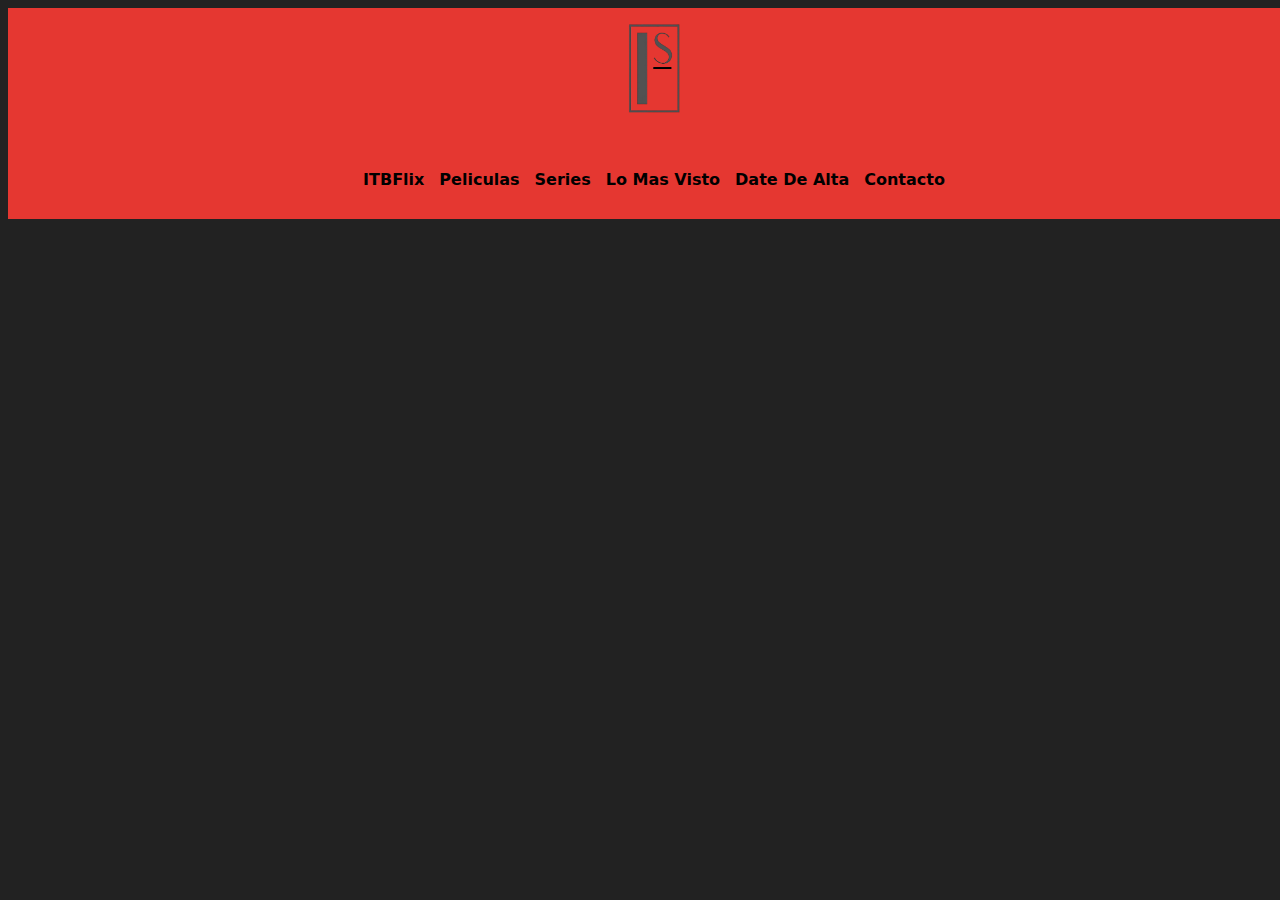
==== src/blankpaje.html @ 2296d57c "antes de modificar css series" ====
<!DOCTYPE html>
<html lang="en">
<head>
    <meta charset="UTF-8">
    <meta name="viewport" content="width=device-width, initial-scale=1.0">
    <title>Document</title>
    <link rel="stylesheet" href="../CSS/index.css">
</head>
<body>
    <body>
        <header>
            <div>
                <img src="../Media/LogoPersonal-removebg.png" alt="Logo" class="logoWEB">
            </div>
            <nav class="menuNav">
                <p><a href="../index.html">ITBFlix</a></p>
                <p><a href="./peliculas.html">Peliculas</a></p>
                <p><a href="#">Series</a></p>
                <p><a href="#">Lo Mas Visto</a></p>
                <p><a href="#">Date De Alta</a></p>
                <p><a href="#">Contacto</a></p>
            </nav>
        </header>
</body>
</html>
---- CSS/index.css ----
/* General layout */
* {
    font-family: system-ui, -apple-system, BlinkMacSystemFont, 'Segoe UI', Roboto, Oxygen, Ubuntu, Cantarell, 'Open Sans', 'Helvetica Neue', sans-serif;
}

body {
    background-color: #222222;
}


/* ----------Titulos secciones---------- */

.tituloRed {
    color: rgb(229, 55, 49);
    font-size: 2em;
    text-align: center;
    margin-bottom: 20px;
    text-transform: uppercase;
}

/* ----------Header---------- */
header {
    display: flex; 
    flex-direction: column;
    align-items: center; 
    background-color: rgb(229, 55, 49); 
    padding: 14px;
    position: sticky;
    top: 0; 
    z-index: 1000; /* Asegura que esté por encima de otros elementos */
    width: 100%;
}


.logoWEB {
    max-width: 55px; 
    display: block;
    margin-bottom: 40px; 
}

header nav {
    display: flex;
    gap: 15px;
    flex-wrap: wrap;
    justify-content: center;
    
}

header nav a {
    text-decoration: none;
    color: rgb(0, 0, 0);
    font-weight: bold;
}

/* ---------- Footer ---------- */
footer {
    background-color: #333; /* Fondo oscuro */
    color: #fff; /* Texto claro */
    padding: 20px 0;
    text-align: center;
}

footer section {
    margin-bottom: 15px;
}

footer a {
    color: #f1f1f1;
    text-decoration: none;
    font-weight: bold;
    margin: 0 10px;
    transition: color 0.3s;
}

footer a:hover {
    color: #e53731; /* Color al pasar el mouse */
}

footer p {
    margin: 5px 0;
    font-size: 0.9rem;
}

footer section:nth-child(1) {
    margin-bottom: 20px;
}

footer section:nth-child(3) p {
    font-size: 1.2rem;
    font-weight: bold;
}
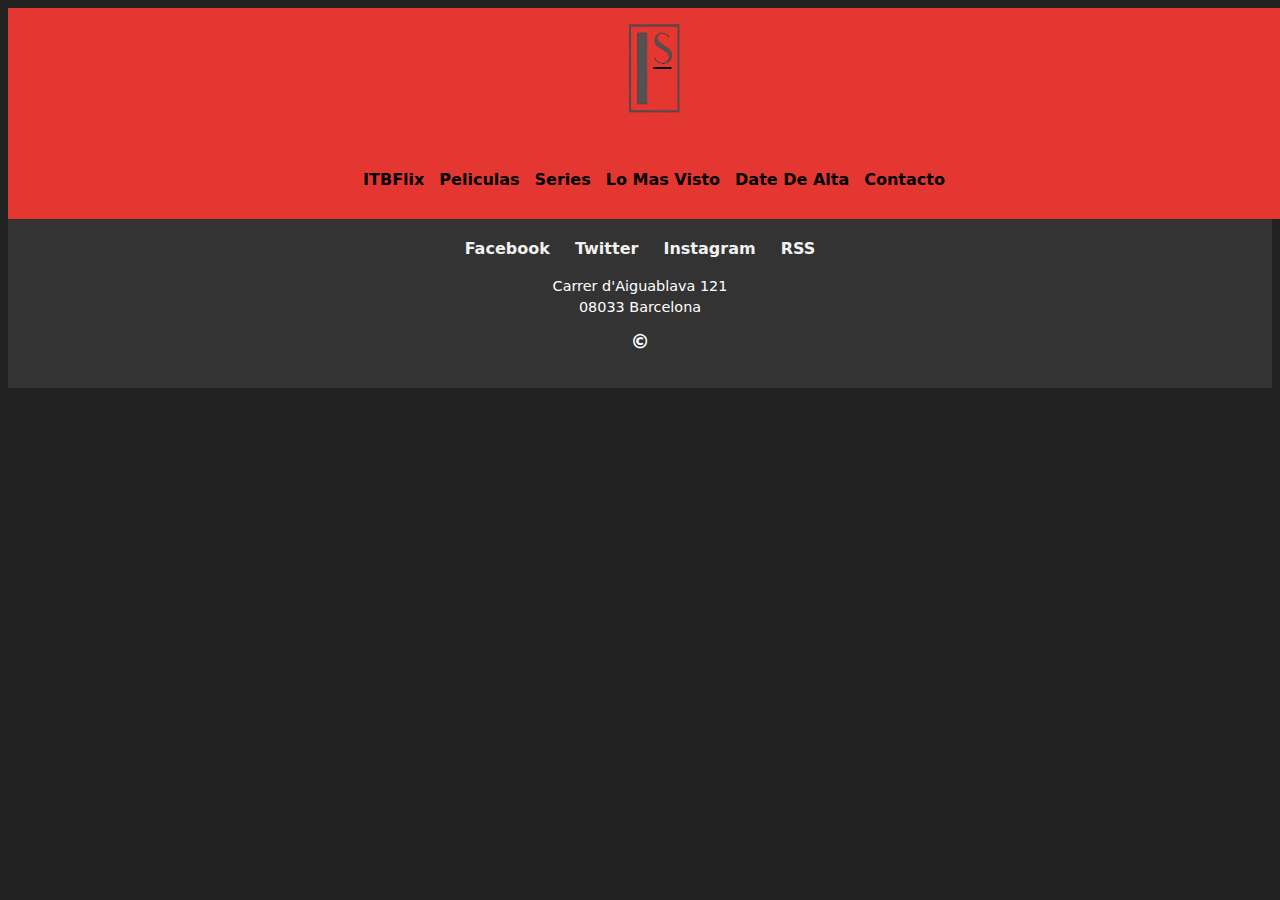
==== commit f22dfd28: "Falta Repasar footer form y pagina detallada peli" ====
--- a/src/blankpaje.html
+++ b/src/blankpaje.html
@@ -21,5 +21,21 @@
                 <p><a href="#">Contacto</a></p>
             </nav>
         </header>
+
+        <footer>
+            <section>
+                <a href="https://es-es.facebook.com/login/?next=https%3A%2F%2Fes-es.facebook.com%2F"><b>Facebook</b></a>
+                <a href="https://x.com/?lang=ca&mx=2"><b>Twitter</b></a>
+                <a href="https://www.instagram.com/"><b>Instagram</b></a>
+                <a href="https://www.netflix.com/es/"><b>RSS</b></a>
+            </section>
+            <section>
+                <p>Carrer d'Aiguablava 121</p>
+                <p>08033 Barcelona</p>
+            </section>
+            <section>
+                <p>©</p>
+            </section>
+        </footer>
 </body>
 </html>